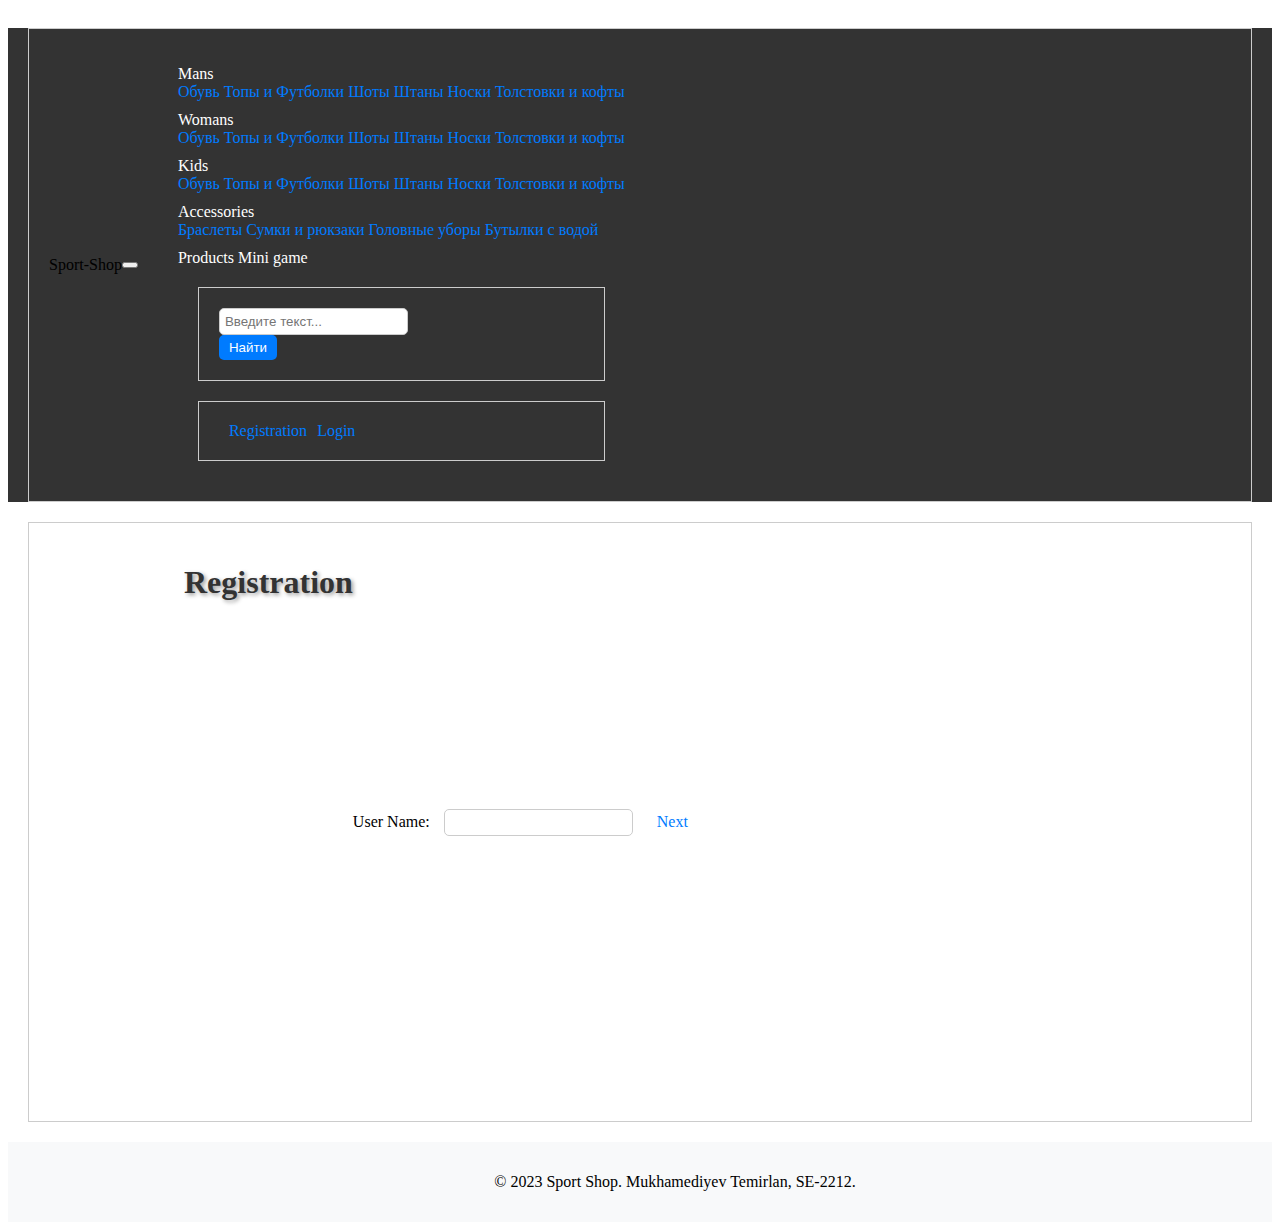
==== registration.html @ 744c29be "Add files via upload" ====
<!DOCTYPE html>
<html lang="en">
<head>
   <meta charset="UTF-8">
    <meta name="viewport" content="width=device-width, initial-scale=1.0">
    <link rel="stylesheet" href="CSS/styles.css">
    <link rel="icon" href="favicon.ico">
    <link href="https://cdn.jsdelivr.net/npm/bootstrap@5.3.2/dist/css/bootstrap.min.css" rel="stylesheet" integrity="sha384-T3c6CoIi6uLrA9TneNEoa7RxnatzjcDSCmG1MXxSR1GAsXEV/Dwwykc2MPK8M2HN" crossorigin="anonymous">
        <script src="https://cdn.jsdelivr.net/npm/bootstrap@5.3.2/dist/js/bootstrap.bundle.min.js" integrity="sha384-C6RzsynM9kWDrMNeT87bh95OGNyZPhcTNXj1NW7RuBCsyN/o0jlpcV8Qyq46cDfL" crossorigin="anonymous"></script>
    <title>Спорт Магазин</title>
</head>
<body>
<div class="container-fluid">
    <nav class="navbar navbar-expand-lg navbar-dark bg-dark">
        <div class="container border-0">
            <i class="fas fa-home"></i>
            <span class="navbar-brand">Sport-Shop</span>
            <button class="navbar-toggler" type="button" data-bs-toggle="collapse" data-bs-target="#navbarNav" aria-controls="navbarNav" aria-expanded="false" aria-label="Toggle navigation">
                <span class="navbar-toggler-icon"></span>
            </button>
            <div class="collapse navbar-collapse" id="navbarNav">
                <ul class="navbar-nav ml-auto">
                    <li class="nav-item dropdown">
                        <a class="nav-link dropdown-toggle" href="#" id="mensDropdown" role="button" data-bs-toggle="dropdown" aria-haspopup="true" aria-expanded="false">
                            Mans
                        </a>
                        <div class="dropdown-menu" aria-labelledby="mensDropdown"   >
                            <a class="dropdown-item" href="#">Обувь</a>
                            <a class="dropdown-item" href="#">Топы и Футболки</a>
                            <a class="dropdown-item" href="#">Шоты</a>
                            <a class="dropdown-item" href="#">Штаны</a>
                            <a class="dropdown-item" href="#">Носки</a>
                            <a class="dropdown-item" href="#">Толстовки и кофты</a>
                        </div>
                    </li>
                    <li class="nav-item dropdown">
                        <a class="nav-link dropdown-toggle" href="#" id="womensDropdown" role="button" data-bs-toggle="dropdown" aria-haspopup="true" aria-expanded="false">
                            Womans
                        </a>
                        <div class="dropdown-menu" aria-labelledby="womensDropdown">
                            <a class="dropdown-item" href="#">Обувь</a>
                            <a class="dropdown-item" href="#">Топы и Футболки</a>
                            <a class="dropdown-item" href="#">Шоты</a>
                            <a class="dropdown-item" href="#">Штаны</a>
                            <a class="dropdown-item" href="#">Носки</a>
                            <a class="dropdown-item" href="#">Толстовки и кофты</a>
                        </div>
                    </li>
                    <li class="nav-item dropdown">
                        <a class="nav-link dropdown-toggle" href="#" id="kidsDropdown" role="button" data-bs-toggle="dropdown" aria-haspopup="true" aria-expanded="false">
                            Kids
                        </a>
                        <div class="dropdown-menu" aria-labelledby="kidsDropdown">
                            <a class="dropdown-item" href="#">Обувь</a>
                            <a class="dropdown-item" href="#">Топы и Футболки</a>
                            <a class="dropdown-item" href="#">Шоты</a>
                            <a class="dropdown-item" href="#">Штаны</a>
                            <a class="dropdown-item" href="#">Носки</a>
                            <a class="dropdown-item" href="#">Толстовки и кофты</a>
                        </div>
                    </li>
                    <li class="nav-item dropdown">
                        <a class="nav-link dropdown-toggle" href="#" id="acsDropdown" role="button" data-bs-toggle="dropdown" aria-haspopup="true" aria-expanded="false">
                            Accessories
                        </a>
                        <div class="dropdown-menu" aria-labelledby="acsDropdown">
                            <a class="dropdown-item" href="#">Браслеты</a>
                            <a class="dropdown-item" href="#">Сумки и рюкзаки</a>
                            <a class="dropdown-item" href="#">Головные уборы</a>
                            <a class="dropdown-item" href="#">Бутылки с водой</a>
                        </div>
                    </li>
                    <a href="Shop.html" class="nav-link me-3">Products</a>
                    <a href="MiniGame.html" class="nav-link me-3">Mini game</a>
                    <div class="container border-0 search-container">
                        <form class="row g-3">
                            <div class="col">
                                <input type="text" id="search-input" class="form-control" placeholder="Введите текст...">
                            </div>
                            <div class="col-auto">
                                <button class="btn btn-primary search-button">Найти</button>
                            </div>
                        </form>
                    </div>




                    <div class="container border-0">
                        <div class="buttons">
                            <a href="registration.html" class="btn btn-primary button">Registration</a>
                            <a href="login.html" class="btn btn-secondary button">Login</a>
                        </div>
                    </div>
                </ul>

            </div>
        </div>
    </nav>
    <div class="container">
        <h1 class="display-4">Registration</h1>
        <style>
            .display-4 {
                margin-bottom: 500px; /* Установите желаемый отступ снизу */
            }
        </style>
        <form id="registrationForm" action="registration.php" method="POST">
            <!-- Step 1 -->
            <div class="mb-3 form-step" id="step1">
                <label for="username" class="form-label">User Name:</label>
                <input type="text" id="username" name="username" class="form-control" required>
                <small id="usernameHelp" class="form-text text-danger"></small>
                <a href="#" onclick="nextStepRegistration()" class="btn btn-primary button">Next</a>
            </div>

            <!-- Step 2 -->
            <div class="mb-3 form-step" id="step2" style="display: none;">
                <label for="email" class="form-label">Email:</label>
                <input type="email" id="email" name="email" class="form-control" required>
                <small id="emailHelp" class="form-text text-danger"></small>
                <a href="#" onclick="prevStepRegistration()" class="btn btn-secondary button">Previous</a>
                <a href="#" onclick="nextStepRegistration()" class="btn btn-primary button">Next</a>
            </div>

            <!-- Step 3 -->
            <div class="mb-3 form-step" id="step3" style="display: none;">
                <label for="password" class="form-label">Password:</label>
                <input type="password" id="password" name="password" class="form-control" required>
                <small id="passwordHelp" class="form-text text-danger"></small>
                <a href="#" onclick="prevStepRegistration()" class="btn btn-secondary button">Previous</a>
                <a href="index.html" class="btn btn-secondary button">Sign Up</a>
            </div>
        </form>
    </div>
    <button onclick="scrollToTop()" id="scrollToTopButton" title="Go to top">Top</button>
    <script>
        // Когда документ полностью загружен
        document.addEventListener('DOMContentLoaded', function () {
            // Добавляем обработчик события прокрутки
            window.onscroll = function () {
                showScrollButton(); // Вызываем функцию при прокрутке
            };
        });

        // Показываем или скрываем кнопку прокрутки вверх
        function showScrollButton() {
            var scrollToTopButton = document.getElementById("scrollToTopButton");

            if (document.body.scrollTop > 20 || document.documentElement.scrollTop > 20) {
                scrollToTopButton.style.display = "block";
            } else {
                scrollToTopButton.style.display = "none";
            }
        }

        // Прокрутка вверх при нажатии на кнопку
        function scrollToTop() {
            document.body.scrollTop = 0; // Для поддержки старых браузеров
            document.documentElement.scrollTop = 0; // Для современных браузеров
        }
    </script>
    <script>
        var currentStepRegistration = 1;

        function validateStep1() {
            var username = document.getElementById('username').value;
            if (username.trim() === '') {
                document.getElementById('usernameHelp').innerText = 'Username is required';
                return false;
            }
            return true;
        }

        function validateStep2() {
            var email = document.getElementById('email').value;
            if (email.trim() === '' || !isValidEmail(email)) {
                document.getElementById('emailHelp').innerText = 'Invalid email address';
                return false;
            }
            return true;
        }

        function validateStep3() {
            var password = document.getElementById('password').value;
            if (password.trim() === '') {
                document.getElementById('passwordHelp').innerText = 'Password is required';
                return false;
            }
            return true;
        }

        function isValidEmail(email) {
            // Простейшая проверка на валидность email
            var emailRegex = /^[^\s@]+@[^\s@]+\.[^\s@]+$/;
            return emailRegex.test(email);
        }

        function nextStepRegistration() {
            var isValid = false;

            if (currentStepRegistration === 1) {
                isValid = validateStep1();
            } else if (currentStepRegistration === 2) {
                isValid = validateStep2();
            } else if (currentStepRegistration === 3) {
                isValid = validateStep3();
            }

            if (isValid) {
                document.getElementById('step' + currentStepRegistration).style.display = 'none';
                currentStepRegistration++;
                document.getElementById('step' + currentStepRegistration).style.display = 'block';
                resetValidationMessages();
            }
        }

        function prevStepRegistration() {
            document.getElementById('step' + currentStepRegistration).style.display = 'none';
            currentStepRegistration--;
            document.getElementById('step' + currentStepRegistration).style.display = 'block';
            resetValidationMessages();
        }

        function resetValidationMessages() {
            document.getElementById('usernameHelp').innerText = '';
            document.getElementById('emailHelp').innerText = '';
            document.getElementById('passwordHelp').innerText = '';
        }
    </script>
    <footer>
        <p>&copy; 2023 Sport Shop. Mukhamediyev Temirlan, SE-2212.</p>
    </footer>
</body>
</html>
---- CSS/styles.css ----
.container {
    padding: 20px;
    border: 1px solid #ccc;
    margin: 20px;
}

h1 {
    color: #333;
}

p {
    font-size: 16px;
}

ul {
    list-style: none;
}

ul li {
    margin-bottom: 10px;
}

a {
    text-decoration: none;
    color: #007BFF;
}
.spaceflight > h2::after {
  content: '\1F680';
}
h1 {
    text-shadow: 2px 2px 4px rgba(0, 0, 0, 0.4);
}
a:hover {
    text-decoration: underline;
}
@keyframes rainbow-text {
    0% { color: red; }
    25% { color: orange; }
    50% { color: yellow; }
    75% { color: green; }
    100% { color: blue; }
}

h2 {
    animation: rainbow-text 5s infinite;
}
.background {
    background-color: #ffffff;
    width: 100%;
    height: 100vh;
}

h2, p {
    margin-left: 70px;
}
h1 {
    margin-left: 135px;
}
.image-container {
    display: flex;
    justify-content: center;
    align-items: center;
    margin-top: 20px;
    border: 1px double black;
    border-width: 4px;
    margin-left: 120px;
    margin-right: 120px;
    box-shadow: 5px 0 12px 0;
}
.small-image {
    width: 300px;
    height: auto;
    margin-top: 10px;
}

.large-image {
    width: 600px;
    height: auto;
    margin-top: 10px;
}
.buttons {
    display: flex;
    justify-content: flex-end; /* Выравнивание по правому краю */
    padding-right: 150px;
}
.container {
    position: relative;
}
.button {
    margin-left: 10px;
}
.search {

}

label {
    margin-right: 10px;
}

input[type="text"] {
    padding: 5px;
    border: 1px solid #ccc;
    border-radius: 5px;
    margin-right: 10px;
}

.search-button {
    background-color: #007BFF;
    color: #fff;
    border: none;
    border-radius: 5px;
    padding: 5px 10px;
    cursor: pointer;
    transition: background-color 0.3s ease;
}

.search-button:hover {
    background-color: #0056b3;
}
/* Ваши пользовательские стили */
.navbar-dark {
    background-color: #333; /* Цвет фона (темно-серый) */
}

.navbar-dark .navbar-toggler-icon {
    background-color: #fff; /* Цвет иконки бургера (белый) */
}

.navbar-dark .navbar-nav .nav-link {
    color: #fff; /* Цвет текста пунктов меню (белый) */
}

.navbar-dark .navbar-nav .nav-link:hover {
    color: #007BFF; /* Цвет текста пунктов меню при наведении (синий) */
}
.carousel-inner{
    width: 200px;
}
.card-img-top{
 box-shadow: 5px 5px 10px rgba(0, 0, 0, 0.3);
    align-self: center;
}
.logoo{
    width: 120px;
    height: auto;
    top: 5px;
    left: 10px;
    border: 2px solid grey;
    border-radius: 50%;
}
.container {
    padding: 20px;
    border: 1px solid #ccc;
    margin: 20px;
    display: flex;
    align-items: center; /* Выравнивание элементов по вертикали */
}

.logo-container {
    margin-right: 20px;
}

.logo {
    width: 110px;
    height: auto;
    border: 2px solid grey;
    border-radius: 50%;
}

.col {
margin-left: 0px;
}

.containerr{
    padding: 20px;
    border: 1px solid #ccc;
    margin: 20px;
    align-items: center;
    padding: 20px;
    border: 1px solid #ccc;
    margin: 20px;
    position: relative;
}
        .task-container {
            max-width: 400px;
            margin: auto;
            background-color: #f9f9f9;
            padding: 20px;
            border-radius: 5px;
            box-shadow: 0 0 10px rgba(0, 0, 0, 0.1);
        }

        .task-list {
            list-style-type: none;
            padding: 0;
        }

        .task-list-item {
            margin-bottom: 10px;
        }
    .countdown-timer {
        height: 30px;
        width: 100%;
        border: 1px solid #ccc;
        border-radius: 5px;
        overflow: hidden;
        position: relative;
        margin-top: 20px;
    }

    .countdown-timer-bar {
        height: 100%;
        width: 100%;
        background-color: #00b4db;
        border-radius: 5px;
        transition: width 1s ease-in-out;
    }
    .night-mode {
    background-color: #1a1a1a;
    color: #fff;}
.night-mode .task-container {
    background-color: #1a1a1a;
}
.title {
    display: block;
    margin-bottom: 20px;
    font-size: 30px; /* Увеличьте размер шрифта */
    font-weight: bold; /* Сделайте текст жирным */
    margin-left: 125px; /* Сдвиньте текст немного вправо */
    color: #3366cc; /* Измените цвет текста */
    /* Добавьте другие желаемые стили */
}


#container {
    display: flex;
    justify-content: center;
    align-items: center;
    height: 100vh;
}
.sport-box {
    width: 150px;
    height: 150px;
    background-color: #32a852;
    color: white;
    text-align: center;
    line-height: 150px;
    cursor: move;
    margin: 0 20px;
}
.fact-box {
    width: 150px;
    height: 150px;
    background-color: #f03c3c;
    color: white;
    text-align: center;
    line-height: 150px;
    margin: 0 20px;
}
#video-container {
    width: 100%;
    height: 100vh;
}

#fullscreen-video {
    width: 100%;
    height: 100%;
}
body.night-mode {
    background-color: #333; /* Цвет фона для ночного режима */
    color: #fff; /* Цвет текста для ночного режима */
}
#scrollToTopButton {
    display: none;
    position: fixed;
    bottom: 20px;
    right: 20px;
    background-color: #007bff; /* Цвет фона кнопки */
    color: #fff; /* Цвет текста */
    border: none;
    border-radius: 5px;
    padding: 10px;
    font-size: 16px;
    cursor: pointer;
    transition: background-color 0.3s;
}

#scrollToTopButton:hover {
    background-color: #0056b3; /* Изменение цвета фона при наведении курсора */
}
 body {
     display: flex;
     flex-direction: column;
     min-height: 100vh; /* Минимальная высота вьюпорта */
 }

.container {
    flex: 1; /* Растягиваемый контент */
}

footer {
    background-color: #f8f9fa; /* Цвет фона футера */
    text-align: center;
    padding: 15px;
}
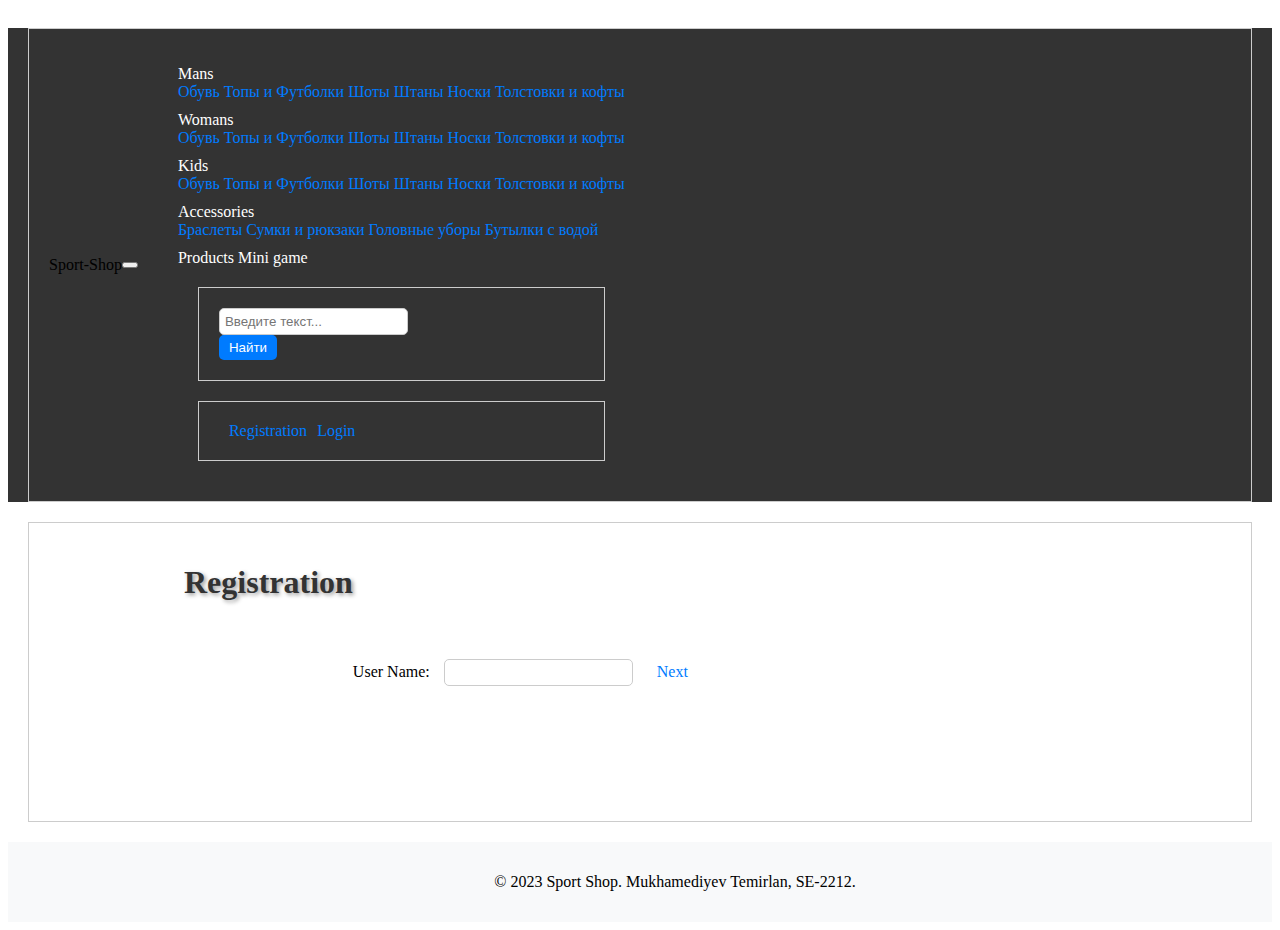
==== commit 0139a019: "registration.html" ====
--- a/registration.html
+++ b/registration.html
@@ -101,7 +101,7 @@
         <h1 class="display-4">Registration</h1>
         <style>
             .display-4 {
-                margin-bottom: 500px; /* Установите желаемый отступ снизу */
+                margin-bottom: 200px; 
             }
         </style>
         <form id="registrationForm" action="registration.php" method="POST">
@@ -231,4 +231,4 @@
         <p>&copy; 2023 Sport Shop. Mukhamediyev Temirlan, SE-2212.</p>
     </footer>
 </body>
-</html>+</html>
